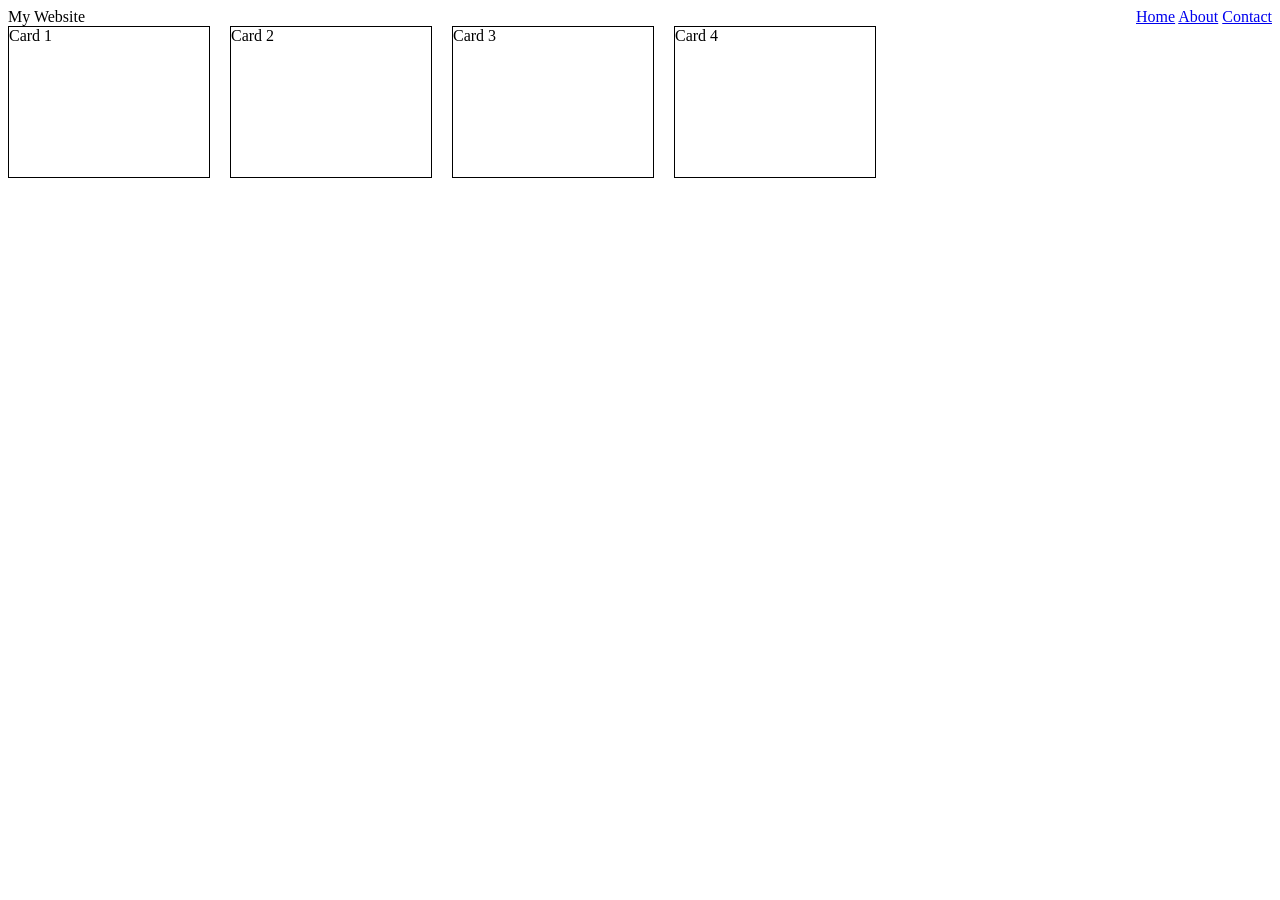
==== ex00/index.html @ 8b029fbf "Project 02: CSS completed" ====
<!DOCTYPE html>
<html lang="en">
<head>
    <meta charset="UTF-8">
    <meta name="viewport" content="width=device-width, initial-scale=1.0">
    <title>Flexbox Project</title>
    <link rel="stylesheet" href="style.css">
</head>
<body>
<nav class="nav-container">
    <div>My Website</div>

    <div>
        <a href="#">Home</a>
        <a href="#">About</a>
        <a href="#">Contact</a>
    </div>
</nav>

    <div class="card-container">
        <div>Card 1</div>
        <div>Card 2</div>
        <div>Card 3</div>
        <div>Card 4</div>
    </div>
</body>
</html>
---- ex00/style.css ----
.nav-container {
    display: flex;
    justify-content: space-between;
    align-items: center;
}

.card-container {
    display: flex;
    flex-direction: row;
    flex-wrap: wrap;
    gap: 20px;
}
.card-container > div {
    width: 200px;
    height: 150px;
    border: 1px solid black;

}
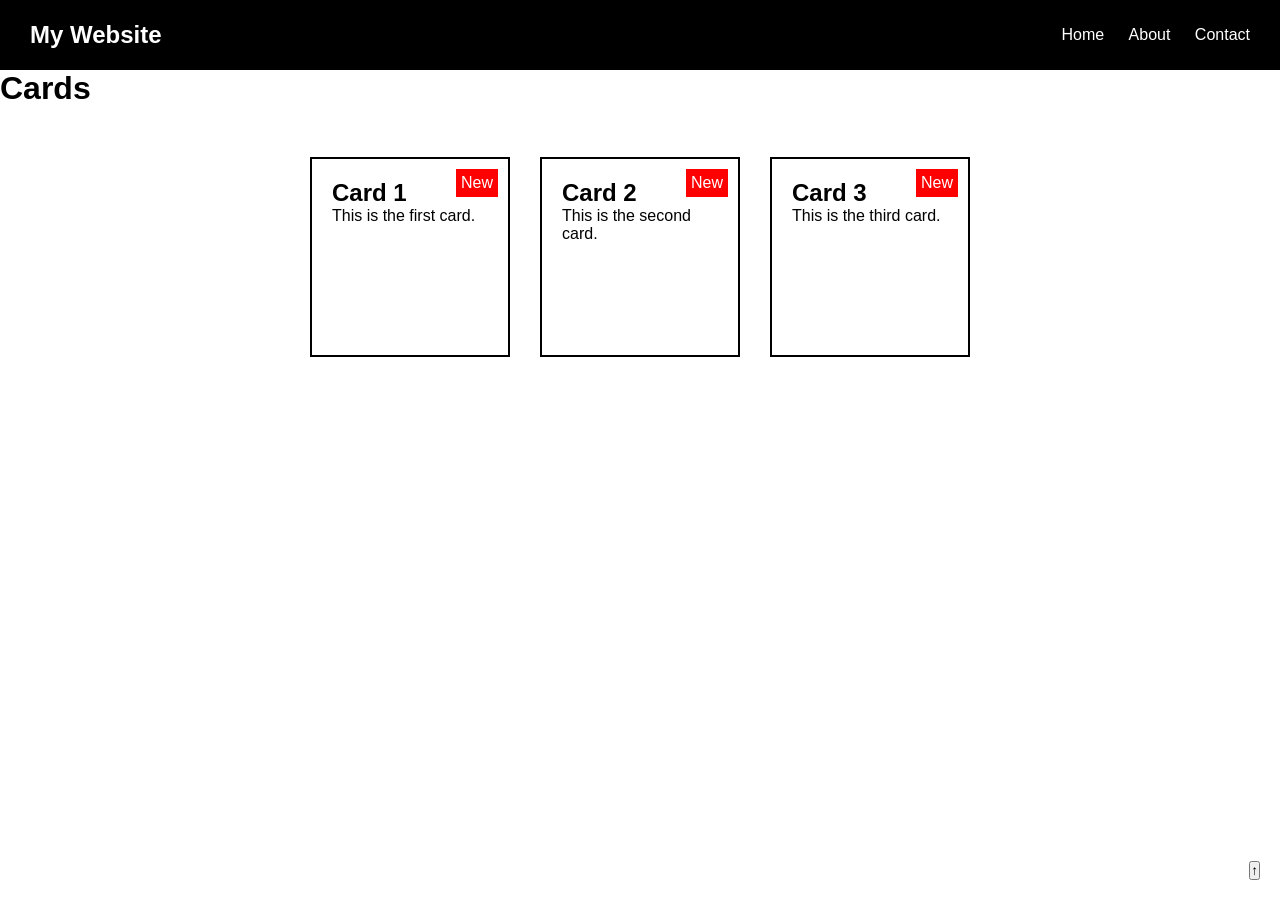
==== commit 60844416: "Add files via upload" ====
--- a/ex00/index.html
+++ b/ex00/index.html
@@ -3,25 +3,47 @@
 <head>
     <meta charset="UTF-8">
     <meta name="viewport" content="width=device-width, initial-scale=1.0">
-    <title>Flexbox Project</title>
+    <title>Positioning</title>
     <link rel="stylesheet" href="style.css">
 </head>
 <body>
-<nav class="nav-container">
-    <div>My Website</div>
 
-    <div>
-        <a href="#">Home</a>
-        <a href="#">About</a>
-        <a href="#">Contact</a>
-    </div>
-</nav>
+    <nav class="navbar">
+        <h2>My Website</h2>
+        <div>
+            <a href="#">Home</a>
+            <a href="#">About</a>
+            <a href="#">Contact</a>
+        </div>
+    </nav>
 
-    <div class="card-container">
-        <div>Card 1</div>
-        <div>Card 2</div>
-        <div>Card 3</div>
-        <div>Card 4</div>
-    </div>
+    <main>
+        <h1>Cards</h1>
+
+        <div class="card-container">
+
+            <div class="card">
+                <span class="badge">New</span>
+                <h2>Card 1</h2>
+                <p>This is the first card.</p>
+            </div>
+
+            <div class="card">
+                <span class="badge">New</span>
+                <h2>Card 2</h2>
+                <p>This is the second card.</p>
+            </div>
+
+            <div class="card">
+                <span class="badge">New</span>
+                <h2>Card 3</h2>
+                <p>This is the third card.</p>
+            </div>
+
+        </div>
+    </main>
+
+    <button class="back-to-top">↑</button>
+
 </body>
 </html>
--- a/ex00/style.css
+++ b/ex00/style.css
@@ -1,18 +1,64 @@
-.nav-container {
+* {
+    margin: 0;
+    padding: 0;
+    box-sizing: border-box;
+}
+
+body {
+    padding-top: 70px;
+    font-family: Arial, sans-serif;
+}
+
+.navbar {
+    position: fixed;
+    top: 0;
+    left: 0;
+    width: 100%;
+    height: 70px;
+    background-color: black;
+    color: white;
+    z-index: 10;
+
     display: flex;
     justify-content: space-between;
     align-items: center;
+    padding: 0 30px;
+}
+
+.navbar a {
+    color: white;
+    text-decoration: none;
+    margin-left: 20px;
 }
 
 .card-container {
+    position: relative;
     display: flex;
-    flex-direction: row;
-    flex-wrap: wrap;
-    gap: 20px;
+    justify-content: center;
+    gap: 30px;
+    padding: 50px;
 }
-.card-container > div {
+
+.card {
+    position: relative;
     width: 200px;
-    height: 150px;
-    border: 1px solid black;
+    height: 200px;
+    border: 2px solid black;
+    padding: 20px;
+}
 
+.badge {
+    position: absolute;
+    top: 10px;
+    right: 10px;
+    background-color: red;
+    color: white;
+    padding: 5px;
 }
+
+.back-to-top {
+    position: fixed;
+    bottom: 20px;
+    right: 20px;
+    z-index: 10;
+}
